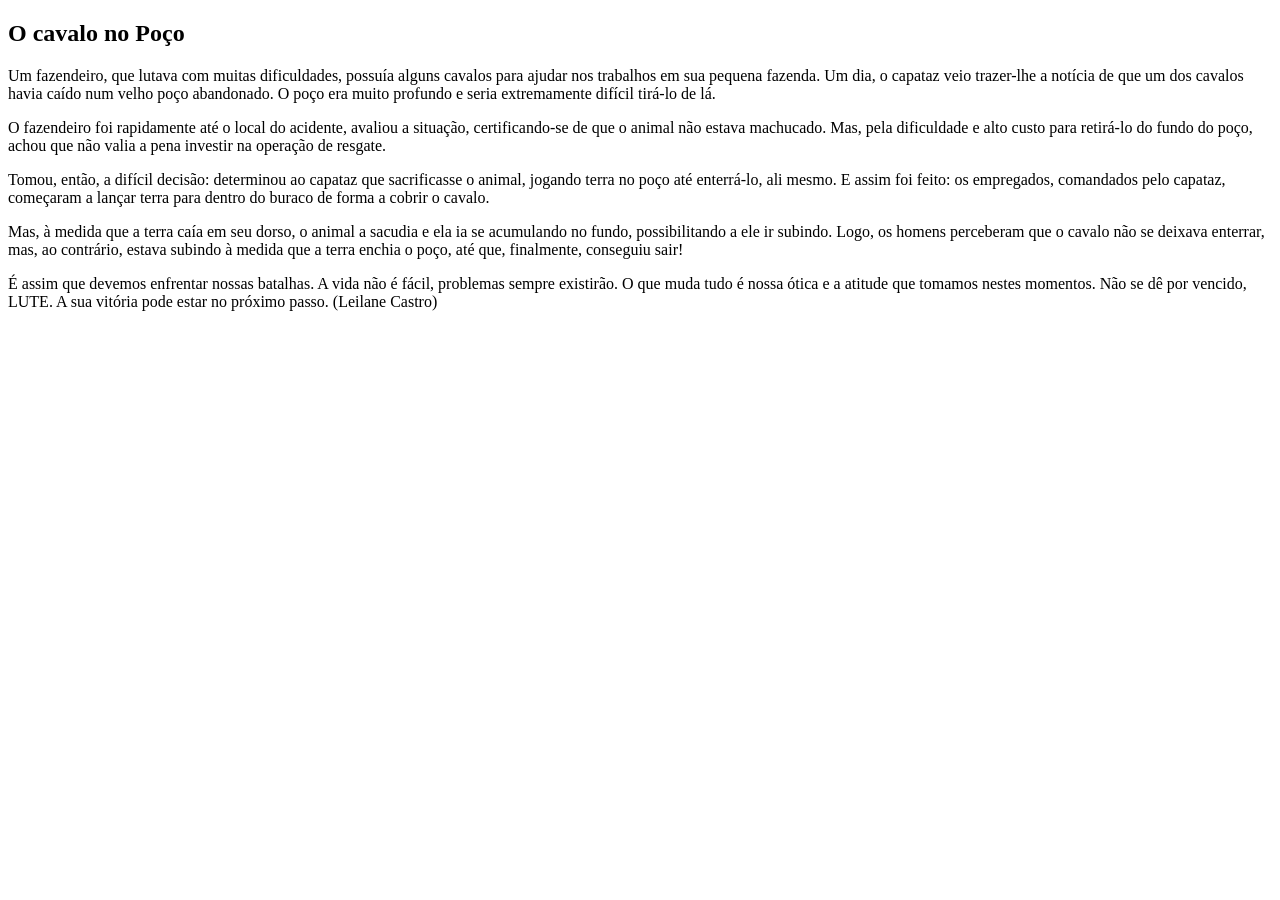
==== cavalonopoco.html @ 10361b93 "2" ====
<!DOCTYPE html>
<html lang="pr-br">

<head>
    <meta charset="UTF-8">
    <meta name="viewport" content="width=-, initial-scale=1.0">
    <title>História 2</title>
</head>

<body>
    <h2>O cavalo no Poço</h2>
    <p>Um fazendeiro, que lutava com muitas dificuldades, possuía alguns cavalos para ajudar nos trabalhos em sua
        pequena fazenda. Um dia, o capataz veio trazer-lhe a notícia de que um dos cavalos havia caído num velho poço
        abandonado. O poço era muito profundo e seria extremamente difícil tirá-lo de lá.</p>
    <p>O fazendeiro foi rapidamente até o local do acidente, avaliou a situação, certificando-se de que o animal não
        estava machucado. Mas, pela dificuldade e alto custo para retirá-lo do fundo do poço, achou que não valia a pena
        investir na operação de resgate.</p>
    <p>Tomou, então, a difícil decisão: determinou ao capataz que sacrificasse o animal, jogando terra no poço até
        enterrá-lo, ali mesmo. E assim foi feito: os empregados, comandados pelo capataz, começaram a lançar terra para
        dentro do buraco de forma a cobrir o cavalo.</p>
    <p>Mas, à medida que a terra caía em seu dorso, o animal a sacudia e ela ia se acumulando no fundo, possibilitando a
        ele ir subindo. Logo, os homens perceberam que o cavalo não se deixava enterrar, mas, ao contrário, estava
        subindo à medida que a terra enchia o poço, até que, finalmente, conseguiu sair!</p>
    <p>É assim que devemos enfrentar nossas batalhas. A vida não é fácil, problemas sempre existirão. O que muda tudo é
        nossa ótica e a atitude que tomamos nestes momentos. Não se dê por vencido, LUTE. A sua vitória pode estar no
        próximo passo. (Leilane Castro)</p>

</body>

</html>
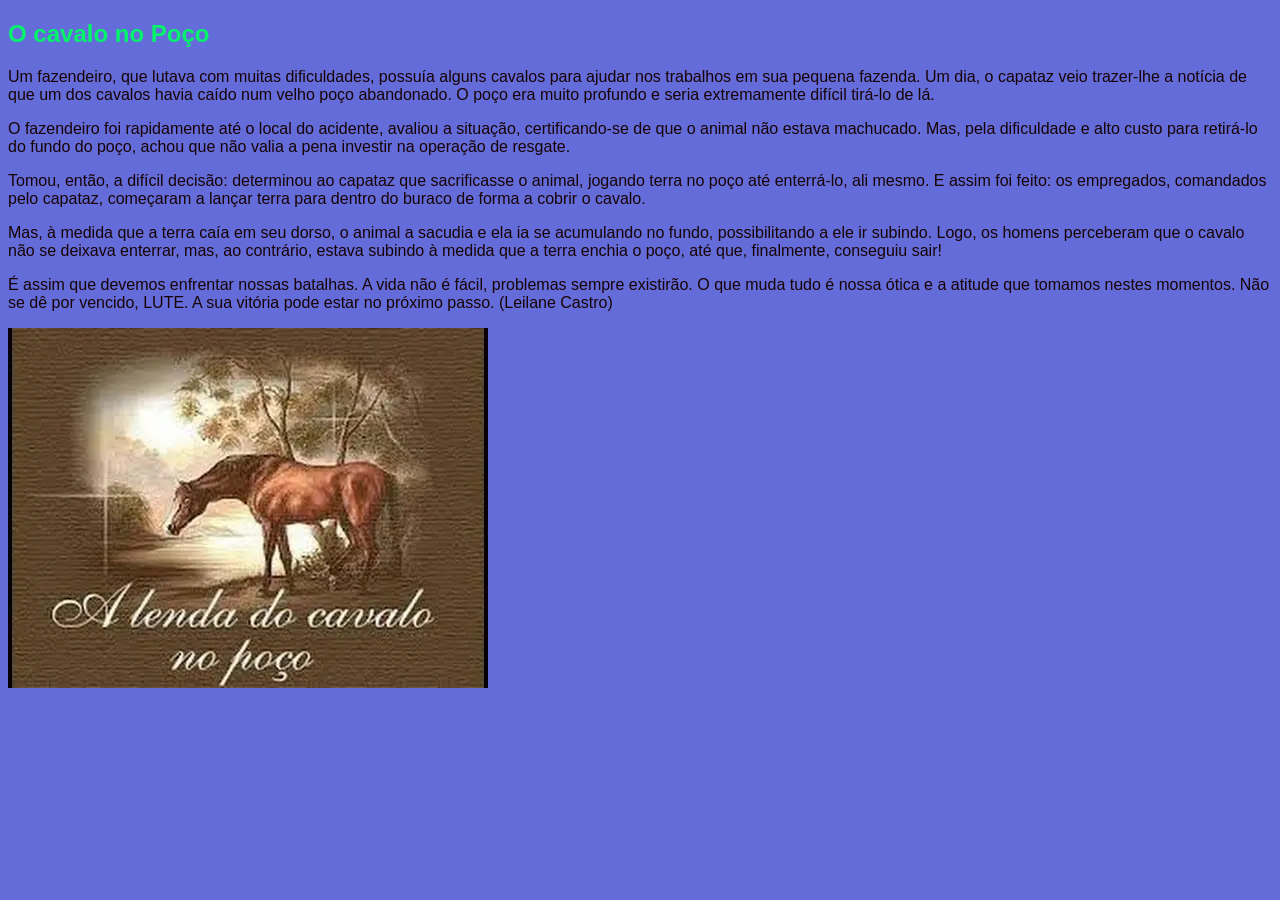
==== commit 1376a678: "acabei" ====
--- a/cavalonopoco.html
+++ b/cavalonopoco.html
@@ -1,10 +1,35 @@
 <!DOCTYPE html>
-<html lang="pr-br">
+<html lang="pt-br">
 
 <head>
     <meta charset="UTF-8">
-    <meta name="viewport" content="width=-, initial-scale=1.0">
+    <meta name="viewport" content="width=device-width, initial-scale=1.0">
     <title>História 2</title>
+    <style>
+        
+        body {
+            background-color: #646cda; 
+            color: #333333; 
+            font-family: Arial, sans-serif; 
+        }
+
+        
+        h2 {
+            color: #05f36c; 
+        }
+
+        
+        p {
+            color: #180404; 
+            font-size: 16px;
+        }
+
+       
+        img {
+            max-width: 100%; 
+            height: auto;
+        }
+    </style>
 </head>
 
 <body>
@@ -24,7 +49,7 @@
     <p>É assim que devemos enfrentar nossas batalhas. A vida não é fácil, problemas sempre existirão. O que muda tudo é
         nossa ótica e a atitude que tomamos nestes momentos. Não se dê por vencido, LUTE. A sua vitória pode estar no
         próximo passo. (Leilane Castro)</p>
-
+    <img src="oi.webp" alt="Imagem relacionada">
 </body>
 
 </html>
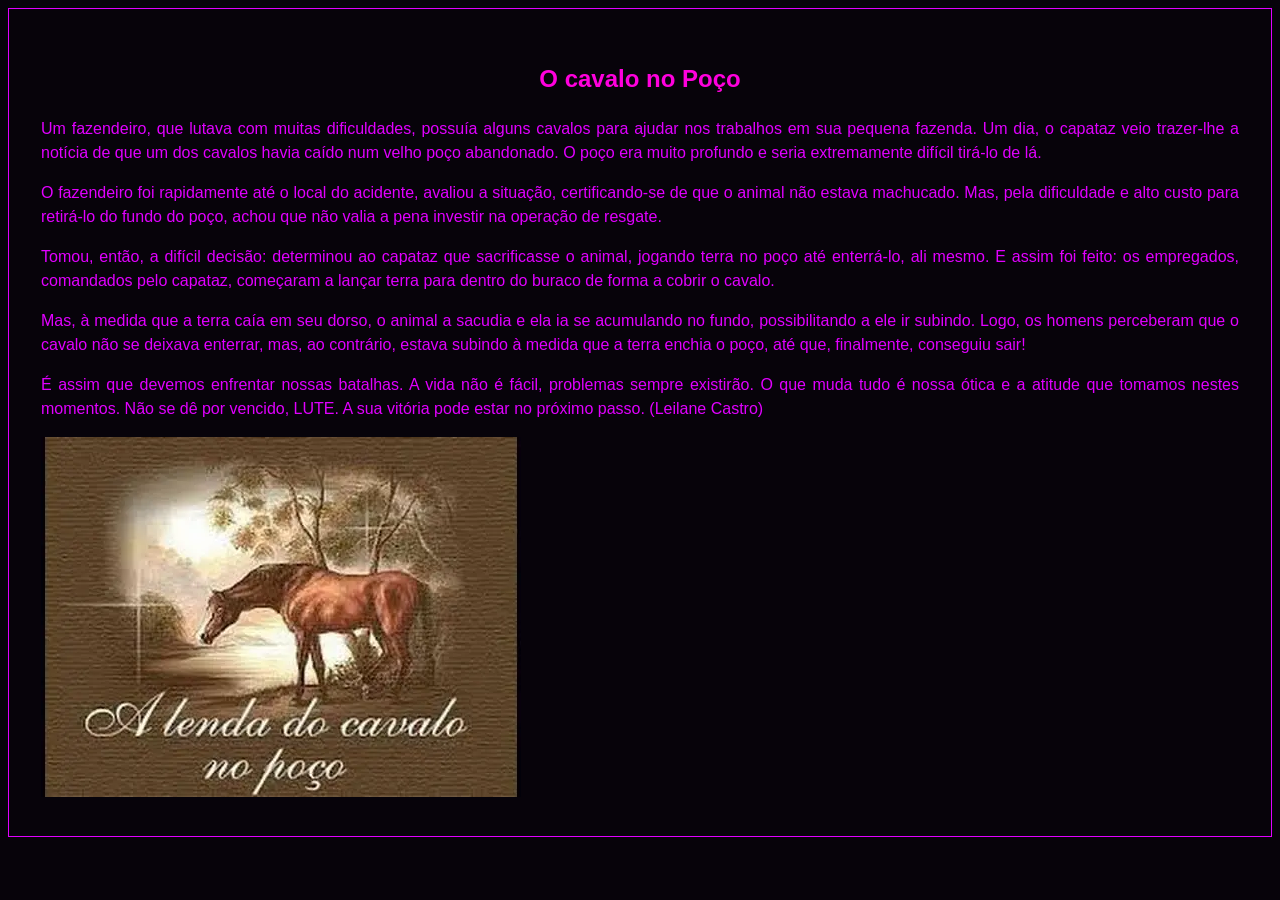
==== commit aae28fab: "22" ====
--- a/cavalonopoco.html
+++ b/cavalonopoco.html
@@ -5,31 +5,8 @@
     <meta charset="UTF-8">
     <meta name="viewport" content="width=device-width, initial-scale=1.0">
     <title>História 2</title>
-    <style>
-        
-        body {
-            background-color: #646cda; 
-            color: #333333; 
-            font-family: Arial, sans-serif; 
-        }
-
-        
-        h2 {
-            color: #05f36c; 
-        }
-
-        
-        p {
-            color: #180404; 
-            font-size: 16px;
-        }
-
-       
-        img {
-            max-width: 100%; 
-            height: auto;
-        }
-    </style>
+    <link rel="stylesheet" href="style.css">
+    <style></style>
 </head>
 
 <body>
--- a/style.css
+++ b/style.css
@@ -0,0 +1,14 @@
+body{
+    background-color: rgb(7, 3, 10);
+    line-height: 1.5;
+    font-family: sans-serif;
+    text-align: justify;
+    margin: 30px, 20px, 20px, 30px;
+    padding: 2em;
+    color: rgb(225, 0, 255);
+    border: solid 1px;
+}
+h2{
+    text-align: center;
+    color: rgb(255, 0, 221);
+}
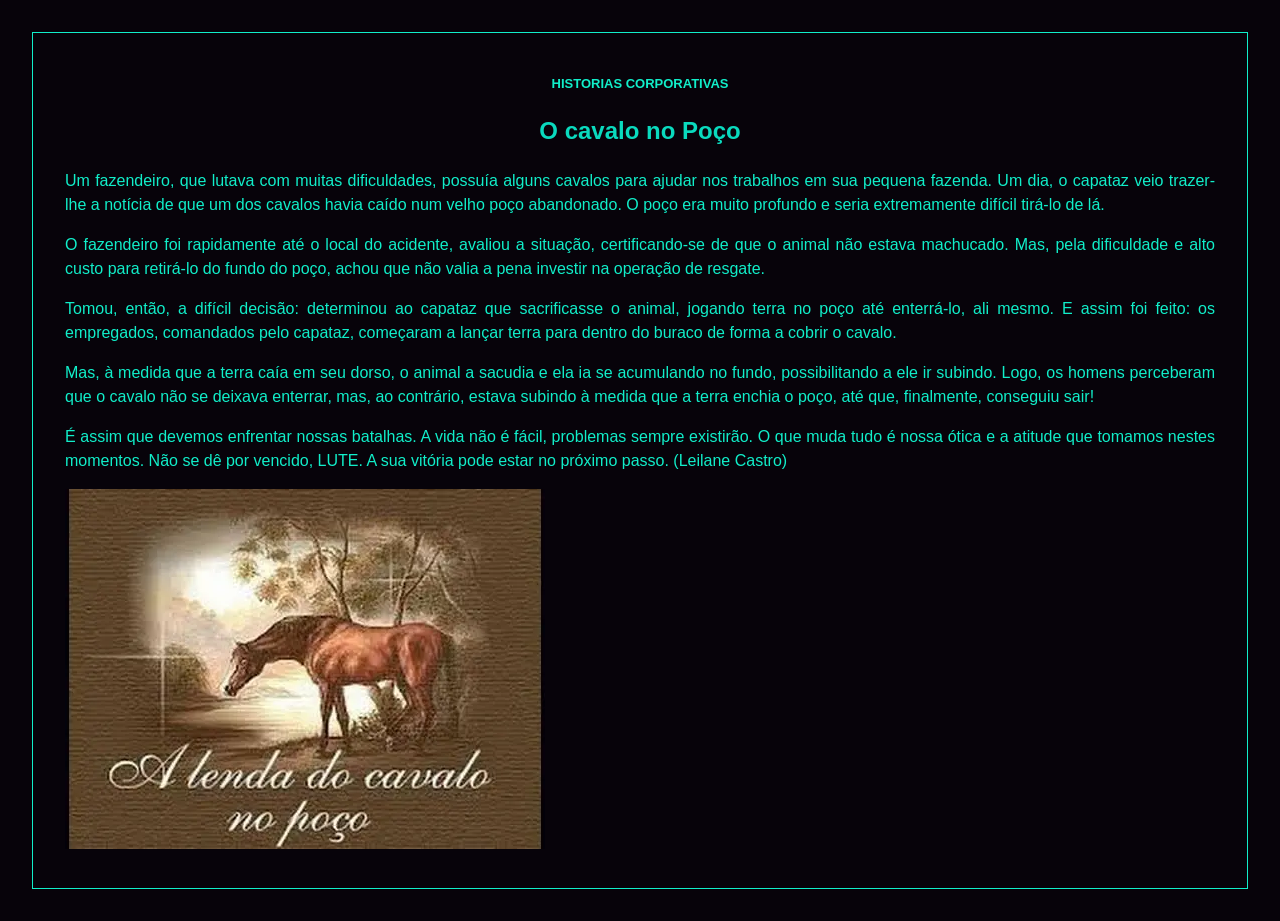
==== commit 3ced59ef: "11" ====
--- a/cavalonopoco.html
+++ b/cavalonopoco.html
@@ -10,6 +10,9 @@
 </head>
 
 <body>
+    <header>
+        <h1> HISTORIAS CORPORATIVAS</h1>
+    </header>
     <h2>O cavalo no Poço</h2>
     <p>Um fazendeiro, que lutava com muitas dificuldades, possuía alguns cavalos para ajudar nos trabalhos em sua
         pequena fazenda. Um dia, o capataz veio trazer-lhe a notícia de que um dos cavalos havia caído num velho poço
--- a/style.css
+++ b/style.css
@@ -3,12 +3,17 @@
     line-height: 1.5;
     font-family: sans-serif;
     text-align: justify;
-    margin: 30px, 20px, 20px, 30px;
+    margin: 2em;
     padding: 2em;
-    color: rgb(225, 0, 255);
+    color: rgb(17, 238, 201);
     border: solid 1px;
+}
+
+h1{
+    text-align: center;
+    font-size: 13px;
 }
 h2{
     text-align: center;
-    color: rgb(255, 0, 221);
+    color: rgb(10, 218, 190);
 }
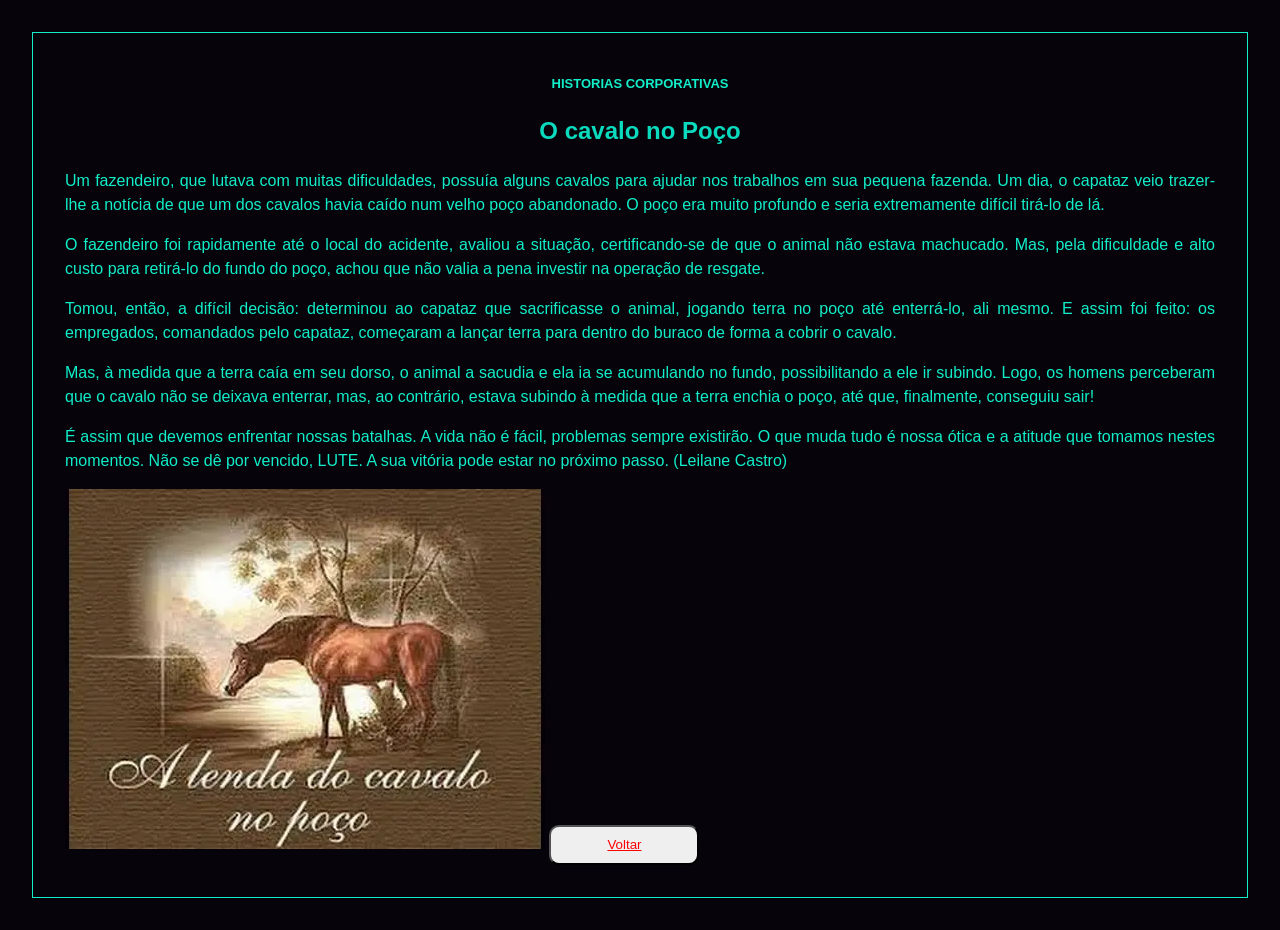
==== commit ba2c4258: "08" ====
--- a/cavalonopoco.html
+++ b/cavalonopoco.html
@@ -30,6 +30,7 @@
         nossa ótica e a atitude que tomamos nestes momentos. Não se dê por vencido, LUTE. A sua vitória pode estar no
         próximo passo. (Leilane Castro)</p>
     <img src="oi.webp" alt="Imagem relacionada">
+    <button> <a href="index.html"> Voltar </a> </button>
 </body>
 
 </html>
--- a/style.css
+++ b/style.css
@@ -16,4 +16,15 @@
 h2{
     text-align: center;
     color: rgb(10, 218, 190);
+}
+
+button{
+    width: 150px;
+    height: 40px;
+    border-radius: 10px;
+}
+
+button a{
+    font-family: Verdana, Geneva, Tahoma, sans-serif;
+    color: rgb(255, 0, 0);
 }
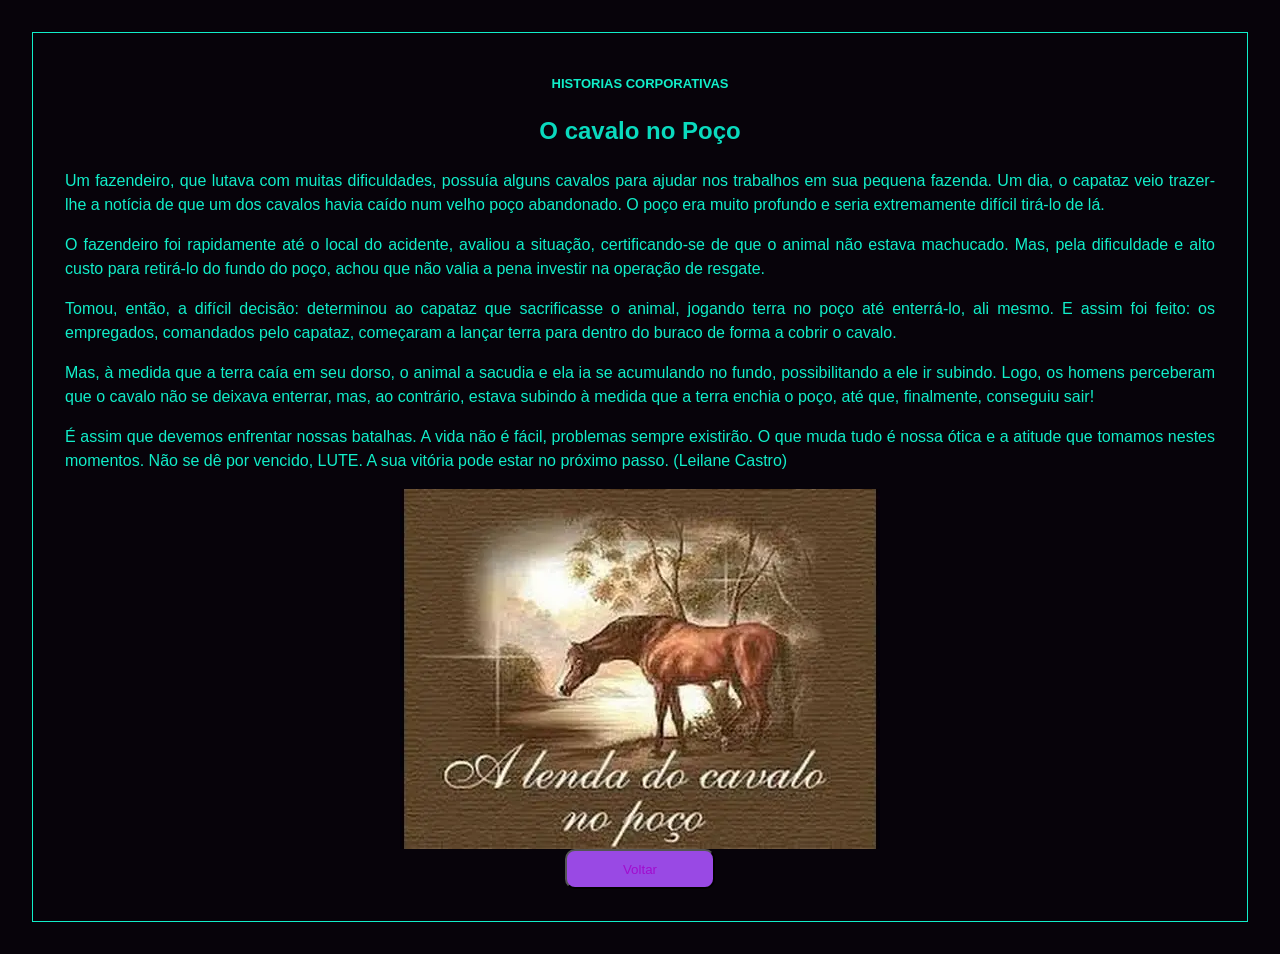
==== commit 53787d93: "11" ====
--- a/cavalonopoco.html
+++ b/cavalonopoco.html
@@ -29,7 +29,7 @@
     <p>É assim que devemos enfrentar nossas batalhas. A vida não é fácil, problemas sempre existirão. O que muda tudo é
         nossa ótica e a atitude que tomamos nestes momentos. Não se dê por vencido, LUTE. A sua vitória pode estar no
         próximo passo. (Leilane Castro)</p>
-    <img src="oi.webp" alt="Imagem relacionada">
+    <img src="cavalo.webp" alt="Imagem relacionada">
     <button> <a href="index.html"> Voltar </a> </button>
 </body>
 
--- a/style.css
+++ b/style.css
@@ -22,9 +22,25 @@
     width: 150px;
     height: 40px;
     border-radius: 10px;
+    background-color: rgb(153, 73, 228);
+
+    display: block;
+    margin: auto;
 }
 
 button a{
     font-family: Verdana, Geneva, Tahoma, sans-serif;
-    color: rgb(255, 0, 0);
+    color: rgb(161, 13, 206);
+    text-decoration: none;
+}
+
+
+img{ 
+    display: block;
+    margin: auto;
+    width: 50%px;
+}
+
+header{
+    pa
 }
